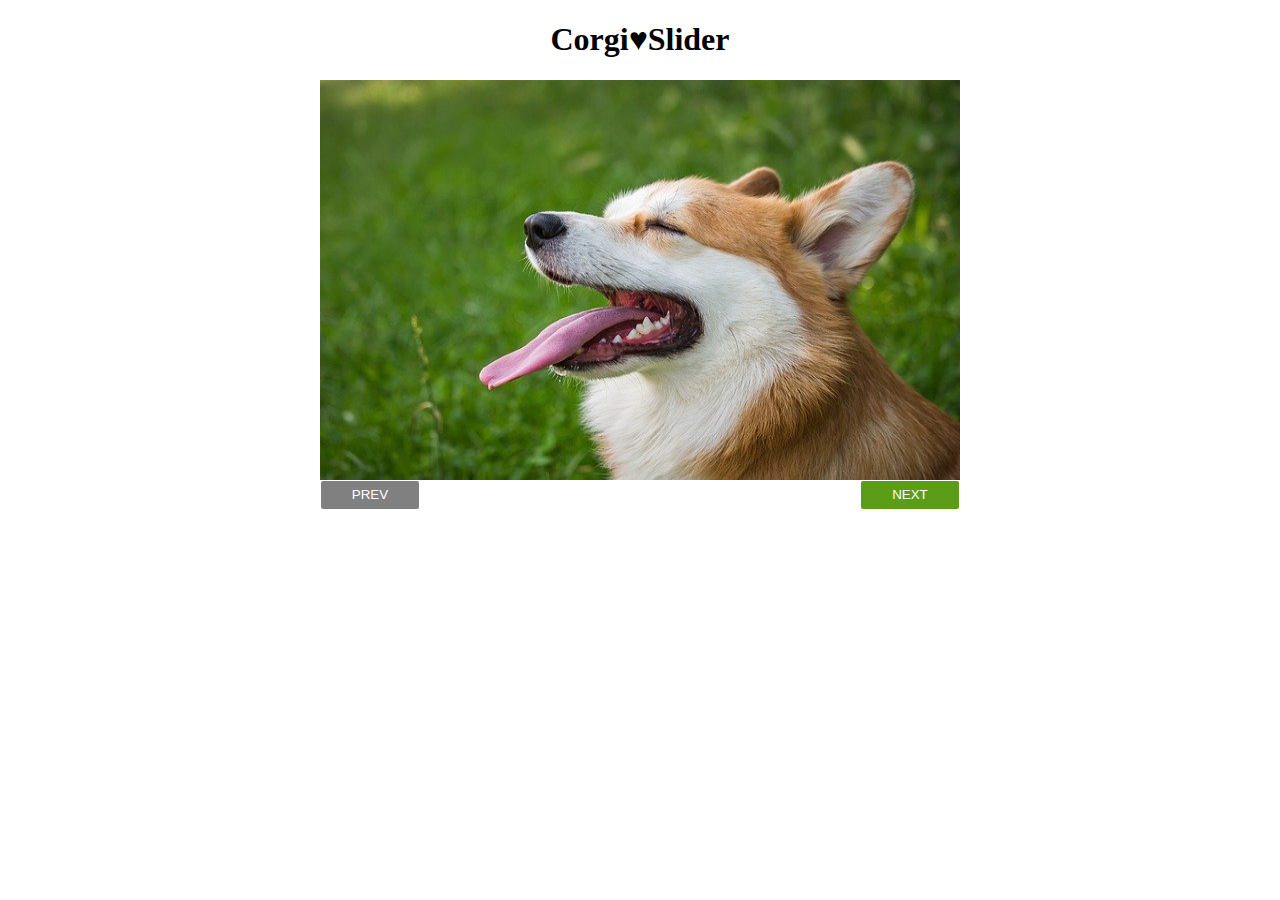
==== index.html @ a0acd5fd "first comit" ====
<!DOCTYPE html>
<html lang="en">
<head>
    <meta charset="UTF-8">
    <meta http-equiv="X-UA-Compatible" content="IE=edge">
    <meta name="viewport" content="width=device-width, initial-scale=1.0">
    <link href="styles.css" rel="stylesheet">
    <title>Image Slider</title>
</head>
<body>
    <div class="container">
        <h1>Corgi♥Slider</h1>
        <div class="album">
            <div class="images"> 
                <img src="images/corgi1.jpg">
                <img src="images/corgi2.jpg">
                <img src="images/corgi3.jpg">
                <img src="images/corgi4.jpg">
            </div>
        </div>
        <button class="prev">PREV</button>
        <button class="next">NEXT</button>
    </div>
    <script src="script.js"></script>
</body>
</html>

<!--HTML 코드만으로는 홈페이지에 제목, 사진 4장 버튼 2개가 보임-->
<!--CSS : 따로따로 노는 4장의 사진을 하나로 합쳐줌-->
<!--JS : 슬라이더 버튼을 누르면 사진이 넘어가게 만듦-->
---- styles.css ----
.container{
    width: 640px;
    margin: 0 auto; /* 위아래 여백 없이 가로 중앙에 배치되는 가장 기본적인 서식 */
}
h1{
    text-align: center;
}
.album{
    width: 640px;
    height: 400px;
    overflow: hidden;
}
.images{
    position: relative;
    display: flex;
    height: 400px;

    transition: transform 0.5s; /* JS로 이미지 이동시킬 때, 조금 더 부드럽게 이동 */
}
img{
    min-width: 640px;
    height: 400px;
}
button, button:active, button:focus{
    width: 100px; height: 30px; border: none;
    color: white; background-color: rgb(92, 157, 23); outline: auto;

}

button:hover{
    background-color: rgb(48, 230, 69);
}
button:disabled{
    background-color: gray;
}
.prev{
    float: left;
}
.next{
    float: right;
}
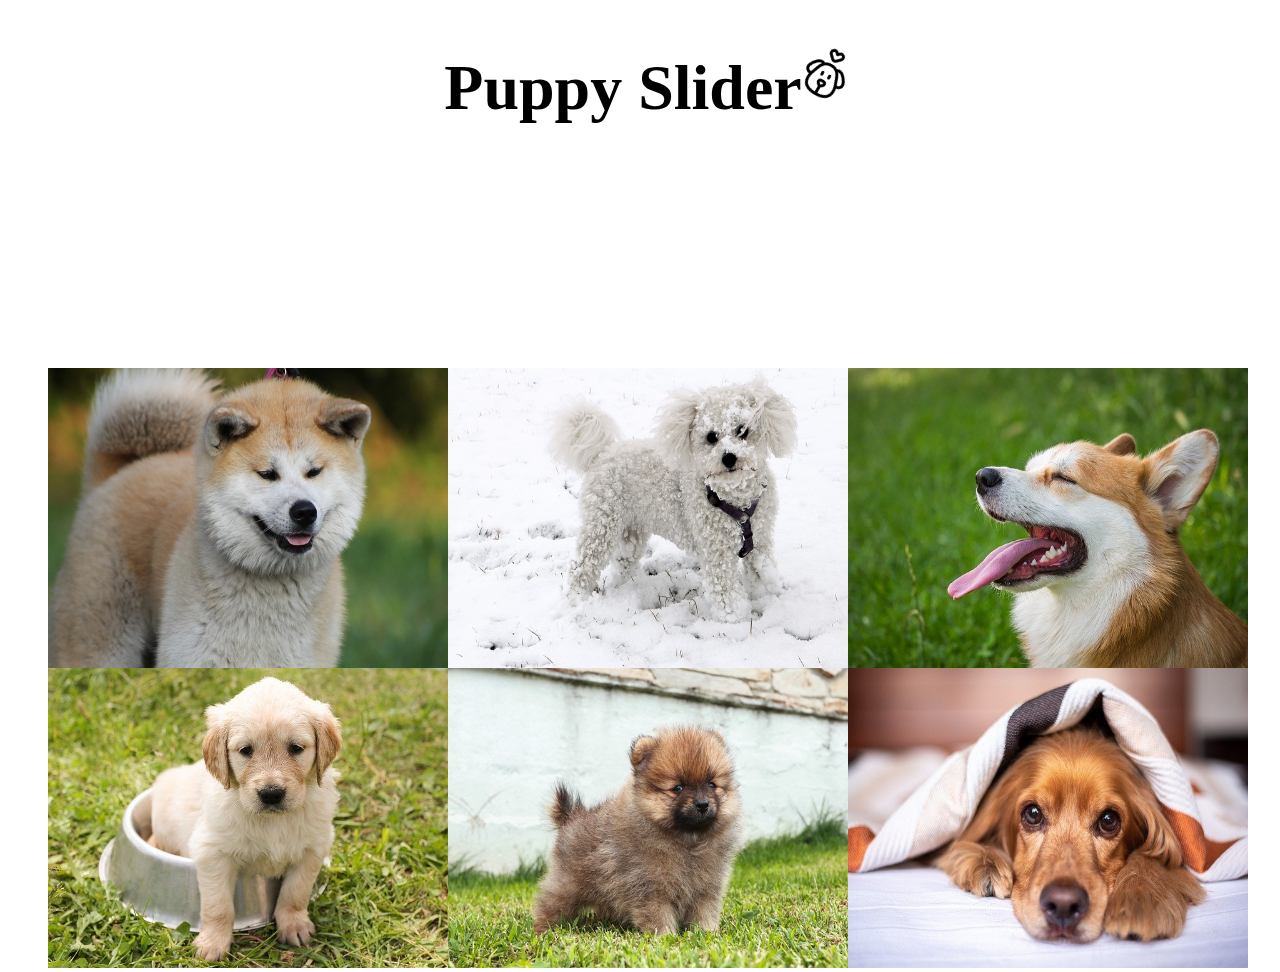
==== commit 650f0dfa: "third commit" ====
--- a/index.html
+++ b/index.html
@@ -1,30 +1,32 @@
 <!DOCTYPE html>
 <html lang="en">
-<head>
-    <meta charset="UTF-8">
-    <meta http-equiv="X-UA-Compatible" content="IE=edge">
-    <meta name="viewport" content="width=device-width, initial-scale=1.0">
-    <link href="styles.css" rel="stylesheet">
-    <title>Image Slider</title>
-</head>
-<body>
+  <head>
+    <meta charset="UTF-8" />
+    <meta http-equiv="X-UA-Compatible" content="IE=edge" />
+    <meta name="viewport" content="width=device-width, initial-scale=1.0" />
+    <title>Dog Slider Main</title>
+    <link rel="stylesheet" href="styles.css" />
+  </head>
+  <body>
     <div class="container">
-        <h1>Corgi♥Slider</h1>
-        <div class="album">
-            <div class="images"> 
-                <img src="images/corgi1.jpg">
-                <img src="images/corgi2.jpg">
-                <img src="images/corgi3.jpg">
-                <img src="images/corgi4.jpg">
-            </div>
+      <div class="title">
+        <h1 class="text">Puppy Slider</h1>
+        <img src="images/dog_icon.png" id="logo" />
+      </div>
+      <!--semantic web-->
+      <div class="album">
+        <div class="first_row">
+          <a href="akita_index.html"><img src="images/akita1.jpg" /></a>
+          <a href="bichon_index.html"><img src="images/bichon1.jpg" /></a>
+          <a href="corgi_index.html"><img src="images/corgi1.jpg" /></a>
         </div>
-        <button class="prev">PREV</button>
-        <button class="next">NEXT</button>
+        <div class="second_row">
+          <a href="gold_index.html"><img src="images/gold1.jpg" /></a>
+          <a href="pome_index.html"><img src="images/pome1.jpg" /></a>
+          <a href="spaniel_index.html"><img src="images/spaniel1.jpg" /></a>
+        </div>
+      </div>
     </div>
     <script src="script.js"></script>
-</body>
+  </body>
 </html>
-
-<!--HTML 코드만으로는 홈페이지에 제목, 사진 4장 버튼 2개가 보임-->
-<!--CSS : 따로따로 노는 4장의 사진을 하나로 합쳐줌-->
-<!--JS : 슬라이더 버튼을 누르면 사진이 넘어가게 만듦-->--- a/styles.css
+++ b/styles.css
@@ -1,41 +1,41 @@
+
 .container{
-    width: 640px;
-    margin: 0 auto; /* 위아래 여백 없이 가로 중앙에 배치되는 가장 기본적인 서식 */
+    width: 1280px;
+    margin: 0 auto;
+}
+.title {
+    display: flex;
+    flex-direction: row;
+    /*align-items: center;*/
+    justify-content: center;
+    position: relative;
 }
 h1{
-    text-align: center;
+    font-size: 64px;
+}
+#logo{
+    width: 50px; height: 50px;
+    position: relative;
+    top: 40px;
+    transform: rotate(30deg)
 }
 .album{
-    width: 640px;
-    height: 400px;
-    overflow: hidden;
+    position: relative; top: 200px;
+    width: 1200px;
+    height: 600px;
+    margin: 0 auto;
 }
-.images{
-    position: relative;
+.first_row{
     display: flex;
-    height: 400px;
-
-    transition: transform 0.5s; /* JS로 이미지 이동시킬 때, 조금 더 부드럽게 이동 */
+    width: 1200px;
+    height: 300px;
+}
+.second_row{
+    display: flex;
+    width: 1200px;
+    height: 300px;
 }
 img{
-    min-width: 640px;
-    height: 400px;
-}
-button, button:active, button:focus{
-    width: 100px; height: 30px; border: none;
-    color: white; background-color: rgb(92, 157, 23); outline: auto;
-
-}
-
-button:hover{
-    background-color: rgb(48, 230, 69);
-}
-button:disabled{
-    background-color: gray;
-}
-.prev{
-    float: left;
-}
-.next{
-    float: right;
+    width: 400px;
+    height: 300px;
 }